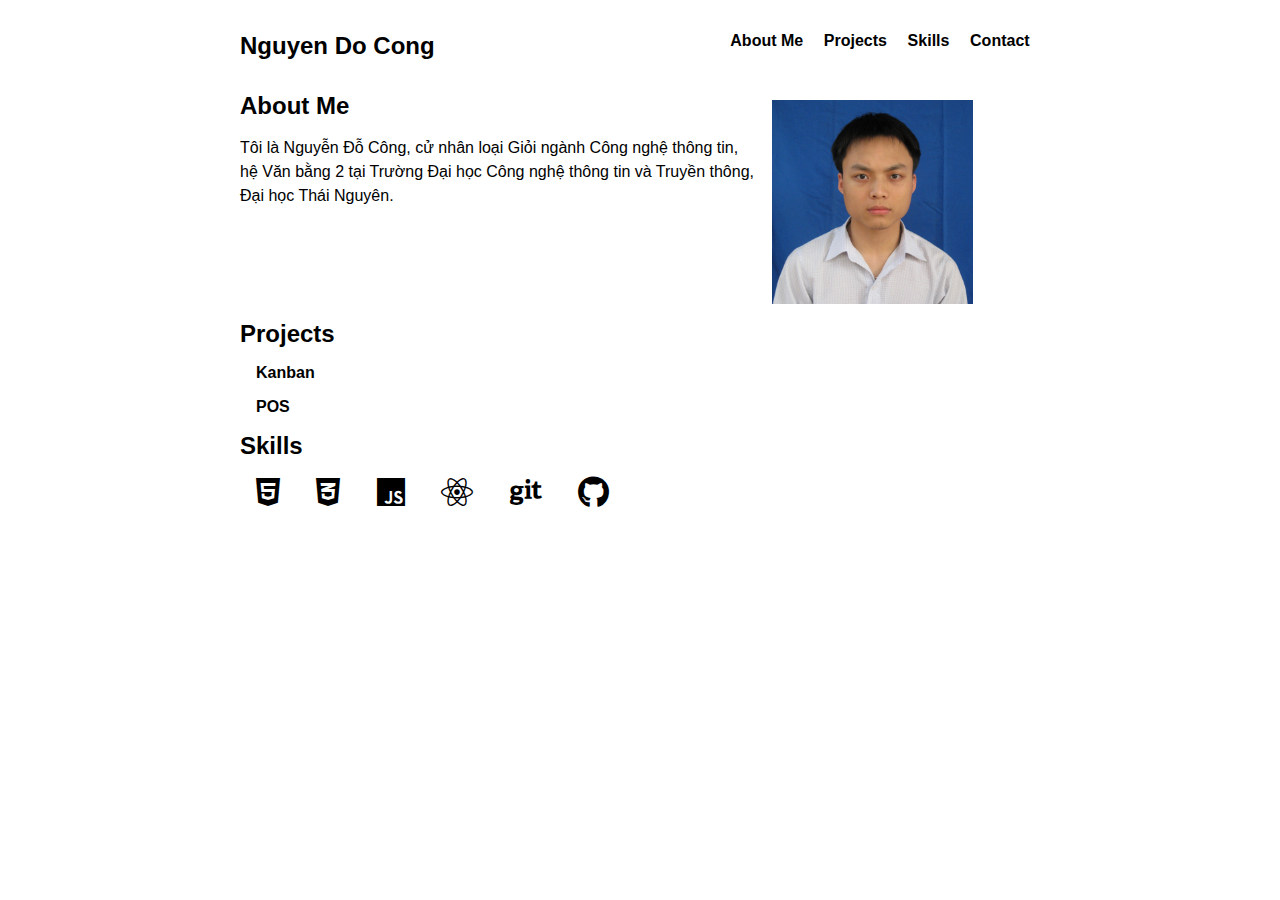
==== index.html @ 864f1276 "1st commit" ====
<html>
  <head>
    <link href="./styles.css" rel="stylesheet" />
    <link
      href="https://cdnjs.cloudflare.com/ajax/libs/font-awesome/6.5.1/css/all.min.css"
      rel="stylesheet"
    />
    <script src="./script.js"></script>
  </head>
  <body>
    <header>
      <nav>
        <h2>Nguyen Do Cong</h2>
        <ul>
          <li><a href="./index.html#about-me">About Me</a></li>
          <li><a href="#projects">Projects</a></li>
          <li><a href="#skills">Skills</a></li>
          <li><a href="./contact.html">Contact</a></li>
        </ul>
      </nav>
    </header>
    <main>
      <section class="about-me">
        <article>
          <h2 id="about-me">About Me</h2>
          <p>
            Tôi là Nguyễn Đỗ Công, cử nhân loại Giỏi ngành Công nghệ thông tin,
            hệ Văn bằng 2 tại Trường Đại học Công nghệ thông tin và Truyền
            thông, Đại học Thái Nguyên.
          </p>
        </article>
        <figure class="img-container">
          <img src="./IMG_0402.jpg" />
        </figure>
      </section>
      <section>
        <h2 id="projects">Projects</h2>
        <h3 class="toggle-element" data-toggle="prj1">Kanban</h3>
        <p class="hidden" id="prj1">
          Trong quá trình học và thực tập, tôi đã phát triển trang web
          responsive sử dụng HTML/CSS và thư viện bootstrap, trang web dự báo
          thời tiết sử dụng jQuery, tham gia dự án Xây dựng bảng Kanban sử dụng
          ReactJS và thư viện react-beautiful-dnd.
        </p>
        <h3 class="toggle-element" data-toggle="prj2">POS</h3>
        <p class="hidden" id="prj2">
          Tôi cũng đã thực hiện dự án Xây dựng phần mềm quản lý quán cà phê sử
          dụng .NET framework và quản lý csdl với SQL Server.
        </p>
      </section>
      <section>
        <h2 id="skills">Skills</h2>
        <i class="fab fa-html5"></i>
        <i class="fab fa-css3-alt"></i>
        <i class="fab fa-js"></i>
        <i class="fab fa-react"></i>
        <i class="fab fa-git"></i>
        <i class="fab fa-github"></i>
      </section>
    </main>
    <footer></footer>
  </body>
</html>
---- styles.css ----
/* general */

* {
  font-family: sans-serif;
  font-size: 16px;
  box-sizing: border-box;
  margin: 0;
  padding: 0;
}

body {
  margin: 1rem 15rem;
}

h2 {
  font-size: 1.5rem;
  margin: 1rem 0;
}

/* navbar */

nav,
nav ul {
  display: flex;
  justify-content: space-between;
}

nav {
  /* margin-bottom: 1rem; */
}

nav ul {
  list-style: none;
  justify-content: space-around;
  width: 20rem;
  margin-top: 1rem;
}

a {
  text-decoration: none;
  color: black;
  font-weight: 600;
}

/* about me */

.about-me {
  display: flex;
}

.about-me p {
  margin-right: 1rem;
  line-height: 1.5rem;
}

.img-container {
  width: 75%;
  overflow: hidden;
  margin-top: 1.5rem;
}

.img-container img {
  width: 75%;
  margin: -2rem 0;
  display: block;
}

.hidden {
  display: none;
}

/* projects */
.toggle-element {
  cursor: pointer;
  margin: 1rem;
}

.hidden {
  margin-left: 1rem;
}

.fab {
  font-size: 2rem;
  margin: 0 1rem;
}
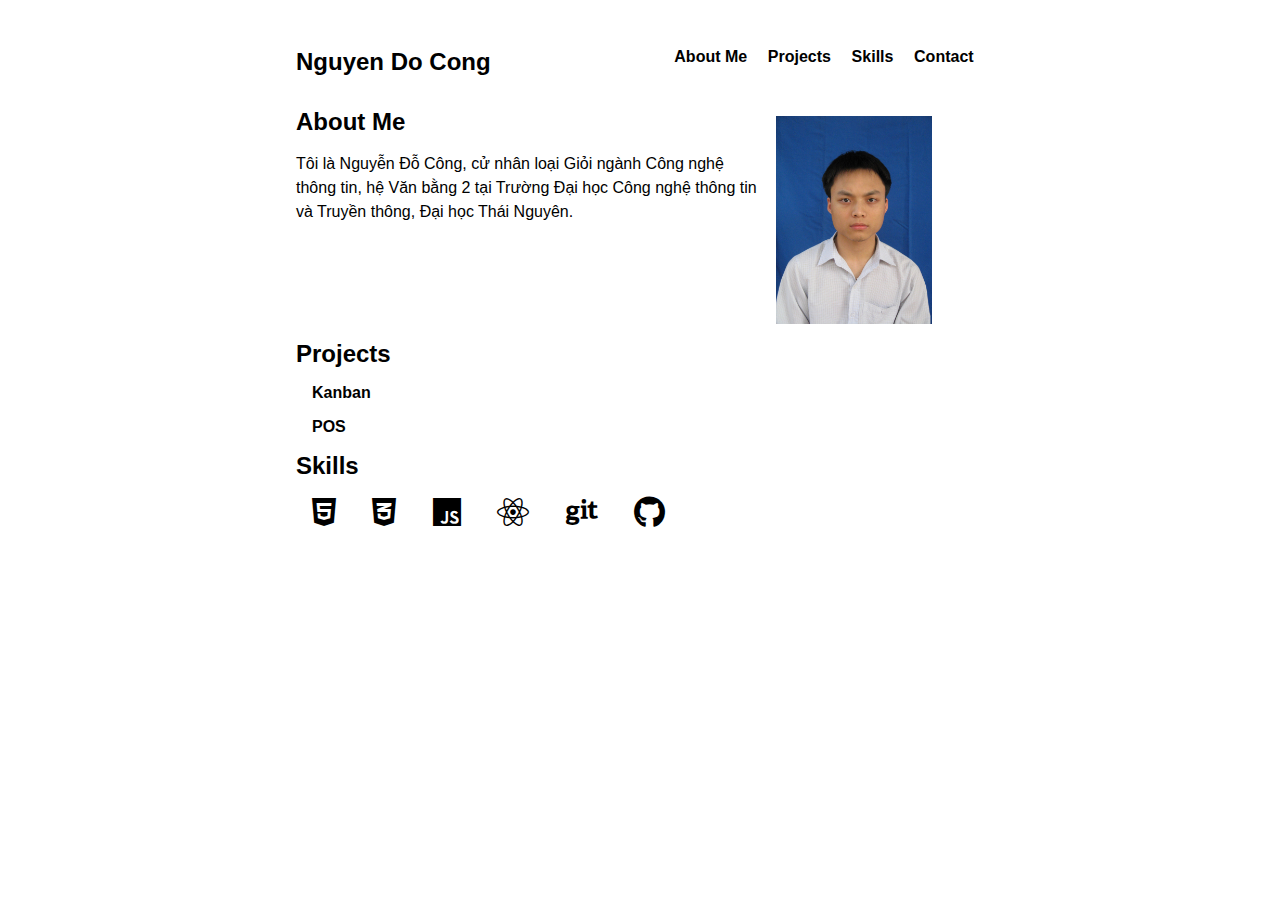
==== commit 91667a16: "add media queries" ====
--- a/index.html
+++ b/index.html
@@ -6,11 +6,13 @@
       rel="stylesheet"
     />
     <script src="./script.js"></script>
+    <meta name="viewport" content="width=device-width, initial-scale=1" />
+
   </head>
   <body>
     <header>
       <nav>
-        <h2>Nguyen Do Cong</h2>
+        <h2 id="logo"><a href="./index.html">Nguyen Do Cong</a></h2>
         <ul>
           <li><a href="./index.html#about-me">About Me</a></li>
           <li><a href="#projects">Projects</a></li>
--- a/styles.css
+++ b/styles.css
@@ -9,12 +9,20 @@
 }
 
 body {
-  margin: 1rem 15rem;
+  max-width: 45rem;
+  margin: 1rem auto;
+  padding: 1rem;
 }
 
 h2 {
   font-size: 1.5rem;
   margin: 1rem 0;
+}
+
+@media only screen and (max-width: 600px) {
+  body {
+    margin: 0 1rem;
+  }
 }
 
 /* navbar */
@@ -26,7 +34,7 @@
 }
 
 nav {
-  /* margin-bottom: 1rem; */
+  font-weight: 600;
 }
 
 nav ul {
@@ -36,10 +44,14 @@
   margin-top: 1rem;
 }
 
+h2 a {
+  font-size: 1.5rem;
+  margin: 0;
+}
+
 a {
   text-decoration: none;
   color: black;
-  font-weight: 600;
 }
 
 /* about me */
@@ -51,22 +63,34 @@
 .about-me p {
   margin-right: 1rem;
   line-height: 1.5rem;
+  flex-shrink: 2;
 }
 
 .img-container {
   width: 75%;
   overflow: hidden;
   margin-top: 1.5rem;
+  flex-shrink: 1;
 }
 
 .img-container img {
   width: 75%;
-  margin: -2rem 0;
+  /* margin: -2rem 0; */
   display: block;
 }
 
 .hidden {
   display: none;
+}
+
+@media only screen and (max-width: 600px) {
+  .about-me {
+    flex-direction: column;
+  }
+  
+  .img-container {
+    width: 50%;
+  }
 }
 
 /* projects */
@@ -79,7 +103,8 @@
   margin-left: 1rem;
 }
 
-.fab {
+.fab,
+.fas {
   font-size: 2rem;
   margin: 0 1rem;
-}+}
